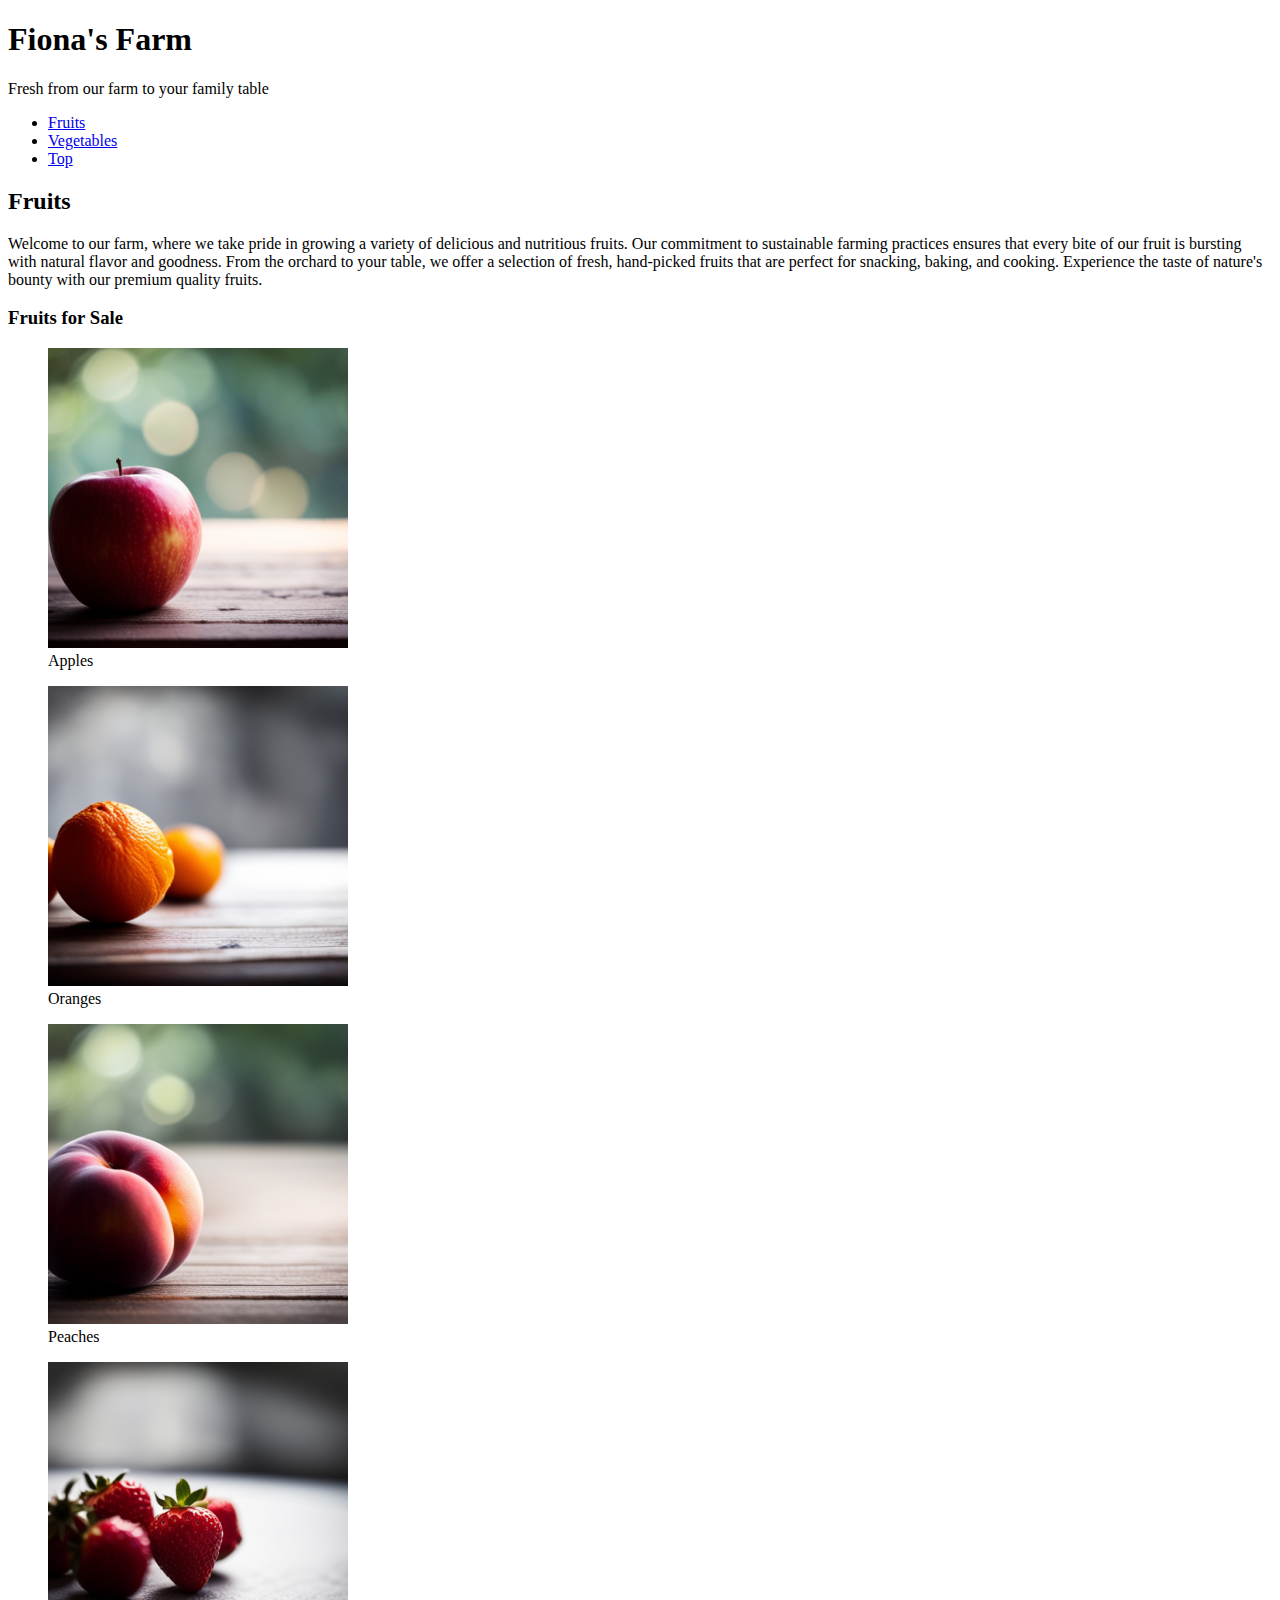
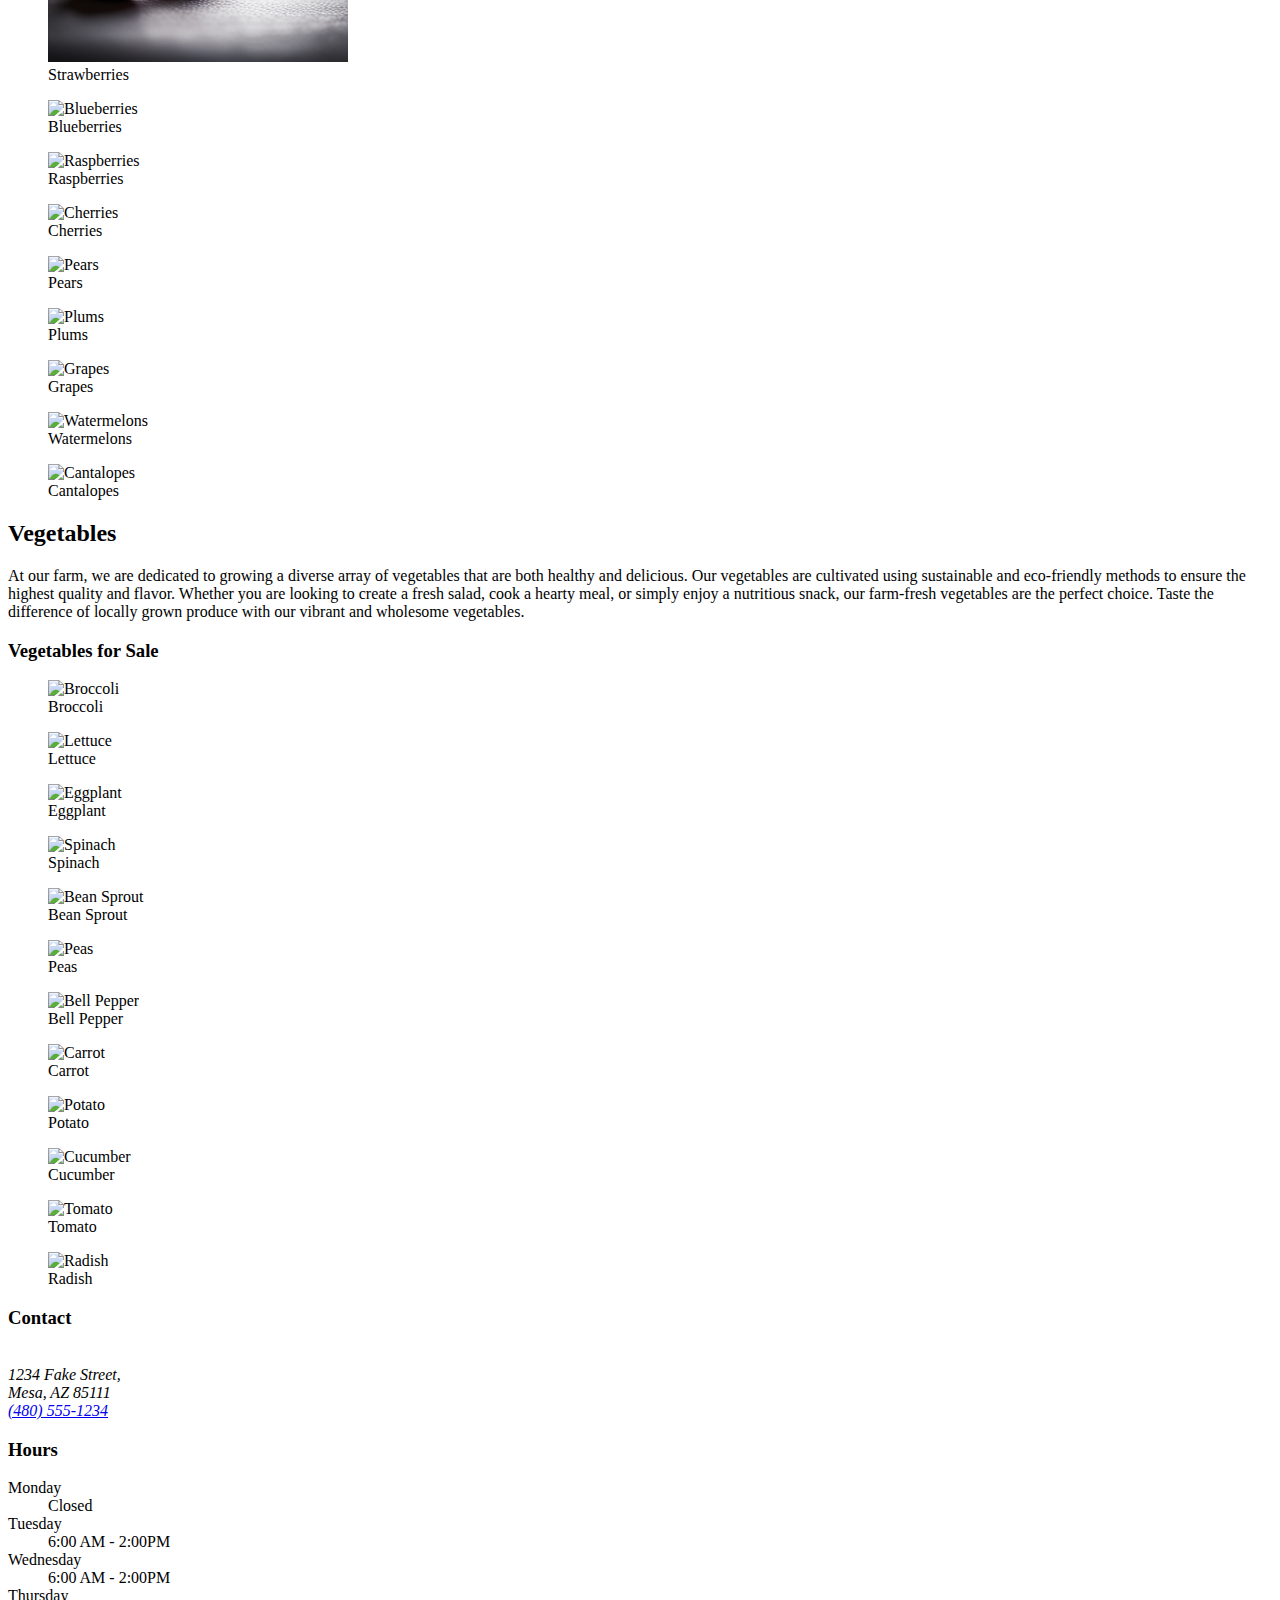
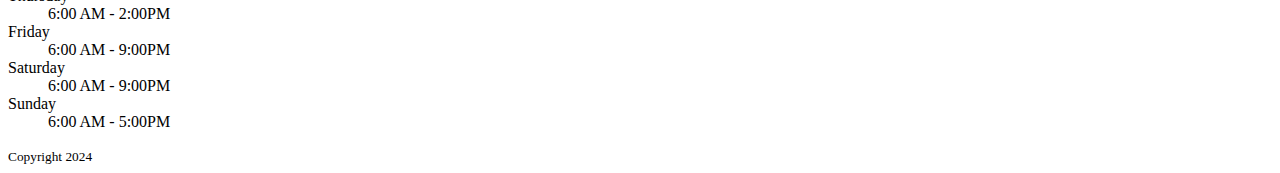
==== Farm.html @ fe6a4c39 "cantalopes" ====
<!DOCTYPE html>
<html lang="en">
<head>
    <meta charset="UTF-8">
    <meta name="viewport" content="width=device-width, initial-scale=1.0">
    <title>Document</title>
</head>
<body>
<header>
    <h1>Fiona's Farm</h1>
    <p>Fresh from our farm to your family table</p>
</header>
<nav>
    <ul>
        <li><a href="#">Fruits</a></li>
        <li><a href="#">Vegetables</a></li>
        <li><a href="#">Top</a></li>
    </ul>
</nav>

<main>
<section>
    <section>
        <h2>Fruits</h2>
        <p>Welcome to our farm, where we take pride in growing a variety of delicious and nutritious fruits. Our commitment to sustainable farming practices ensures that every bite of our fruit is bursting with natural flavor and goodness. From the orchard to your table, we offer a selection of fresh, hand-picked fruits that are perfect for snacking, baking, and cooking. Experience the taste of nature's bounty with our premium quality fruits.</p>

        <h3>Fruits for Sale</h3>
        <figure>
        <img src="apples.png" alt="Apples">
        <figcaption>Apples</figcaption>
        </figure>
        
        <figure>
            <img src="oranges.png" alt="Oranges">
            <figcaption> Oranges</figcaption>
        </figure>
        

        <figure>
            <img src="peaches.png" alt="Peaches">
            <figcaption> Peaches</figcaption>
        </figure>
        
        <figure>
            <img src="strawberries.png" alt="Strawberries">
            <figcaption> Strawberries</figcaption>
        </figure>
        
        <figure>
            <img src="Blueberries.png" alt="Blueberries">
            <figcaption> Blueberries</figcaption>
        </figure>
        
        <figure>
            <img src="Raspberries.png" alt="Raspberries">
            <figcaption> Raspberries</figcaption>
        </figure>
        
        <figure>
            <img src="Cherries.png" alt="Cherries">
            <figcaption> Cherries</figcaption>
        </figure>
        
        <figure>
            <img src="Pears.png" alt="Pears">
            <figcaption> Pears</figcaption>
        </figure>
        
        <figure>
            <img src="Plums.png" alt="Plums">
            <figcaption> Plums</figcaption>
        </figure>
        
        <figure>
            <img src="Grapes.png" alt="Grapes">
            <figcaption> Grapes</figcaption>
        </figure>
        
        <figure>
            <img src="Watermelons.png" alt="Watermelons">
            <figcaption> Watermelons</figcaption>
        </figure>
        
        <figure>
            <img src="Cantalopes.png" alt="Cantalopes">
            <figcaption> Cantalopes</figcaption>
        </figure>
        
    </section>
    <section>
        <h2>Vegetables</h2>
        <p>At our farm, we are dedicated to growing a diverse array of vegetables that are both healthy and delicious. Our vegetables are cultivated using sustainable and eco-friendly methods to ensure the highest quality and flavor. Whether you are looking to create a fresh salad, cook a hearty meal, or simply enjoy a nutritious snack, our farm-fresh vegetables are the perfect choice. Taste the difference of locally grown produce with our vibrant and wholesome vegetables.</p>

        <h3>Vegetables for Sale</h3>

        <figure>
            <img src="Broccoli.png" alt="Broccoli">
            <figcaption> Broccoli</figcaption>
        </figure>
        
        <figure>
            <img src="Lettuce.png" alt="Lettuce">
            <figcaption> Lettuce</figcaption>
        </figure>
        
        <figure>
            <img src="Eggplant.png" alt="Eggplant">
            <figcaption> Eggplant</figcaption>
        </figure>
        
        <figure>
            <img src="Spinach.png" alt="Spinach">
            <figcaption> Spinach</figcaption>
        </figure>
        
        <figure>
            <img src="Bean-Sprout.png" alt="Bean Sprout">
            <figcaption> Bean Sprout</figcaption>
        </figure>
        
        <figure>
            <img src="Peas.png" alt="Peas">
            <figcaption> Peas</figcaption>
        </figure>
        
        <figure>
            <img src="Bell-Pepper.png" alt="Bell Pepper">
            <figcaption> Bell Pepper</figcaption>
        </figure>
        
        <figure>
            <img src="Carrot.png" alt="Carrot">
            <figcaption> Carrot</figcaption>
        </figure>
        
        <figure>
            <img src="Potato.png" alt="Potato">
            <figcaption> Potato</figcaption>
        </figure>
        
        <figure>
            <img src="Cucumber.png" alt="Cucumber">
            <figcaption> Cucumber</figcaption>
        </figure>
        
        <figure>
            <img src="Tomato.png" alt="Tomato">
            <figcaption> Tomato</figcaption>
        </figure>
        
        <figure>
            <img src="Radish.png" alt="Radish">
            <figcaption> Radish</figcaption>
        </figure>
        </section>
</section>
</main>

<footer>
    
    <h3>Contact</h3><br>
    <address>1234 Fake Street,<br>
    Mesa, AZ 85111<br>
    <a href="tel:+14805551234">(480) 555-1234</a><br>
    </address>

    <h3>Hours</h3>
    <dl>
    <dt>Monday</dt> <dd>Closed</dd>
    <dt>Tuesday</dt> <dd>6:00 AM - 2:00PM</dd>
    <dt>Wednesday</dt> <dd>6:00 AM - 2:00PM</dd>
    <dt>Thursday</dt> <dd>6:00 AM - 2:00PM</dd>
    <dt>Friday</dt> <dd>6:00 AM - 9:00PM</dd>
    <dt>Saturday</dt> <dd>6:00 AM - 9:00PM</dd>
    <dt>Sunday</dt> <dd>6:00 AM - 5:00PM</dd>
    </dl>
    <small>Copyright 2024</small>
</footer>
</body>
</html>
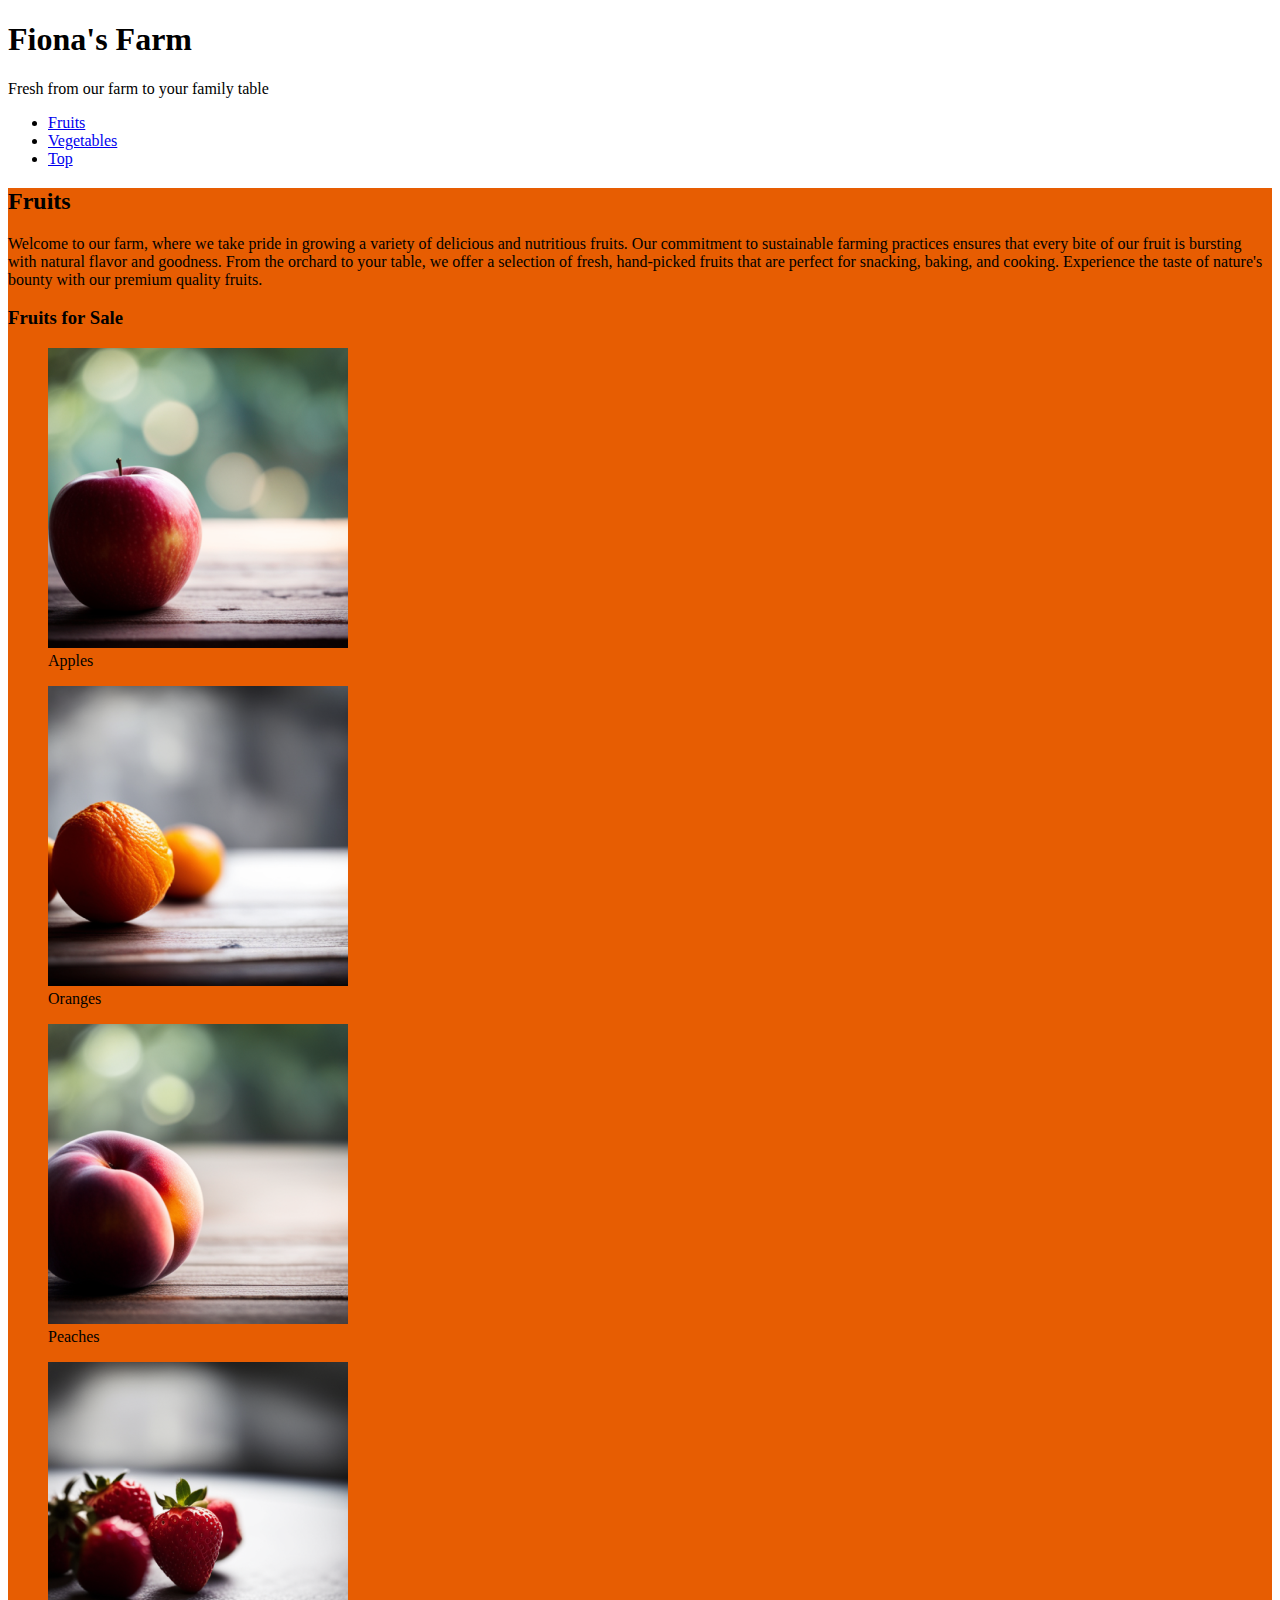
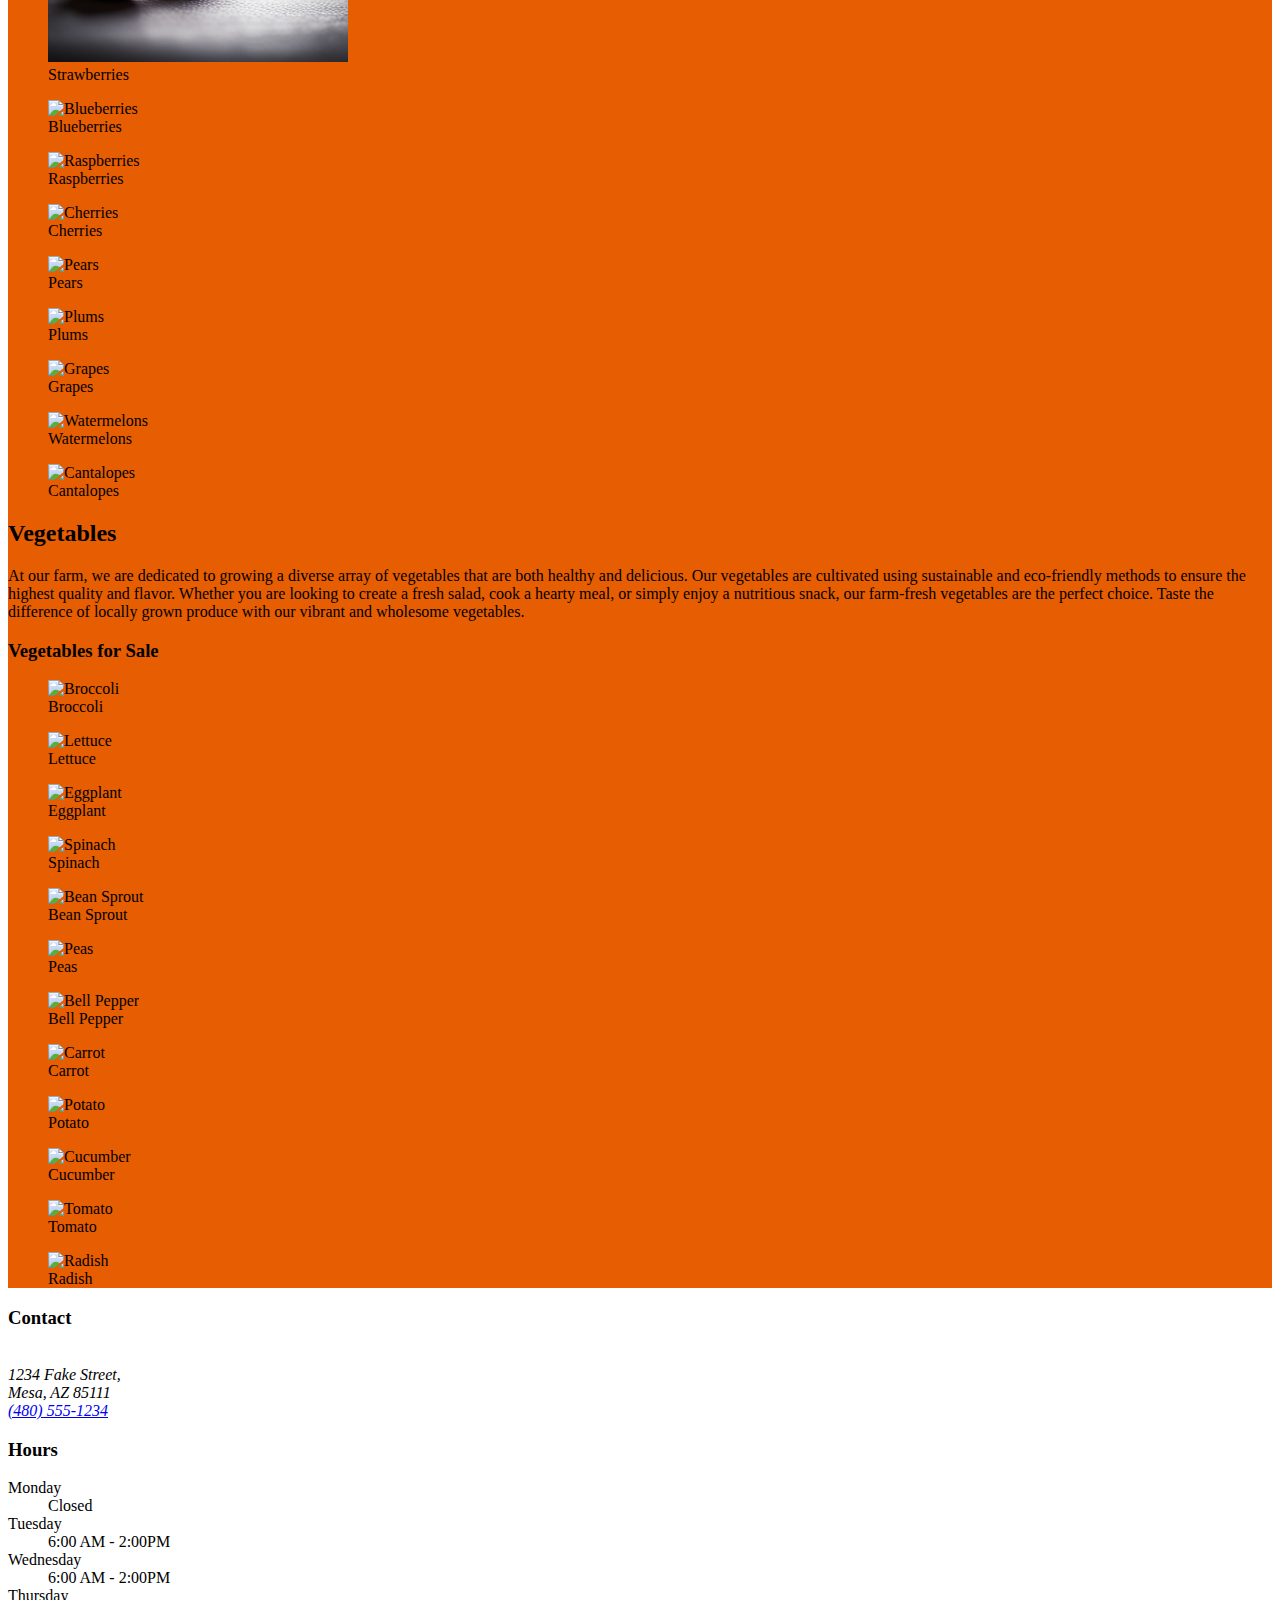
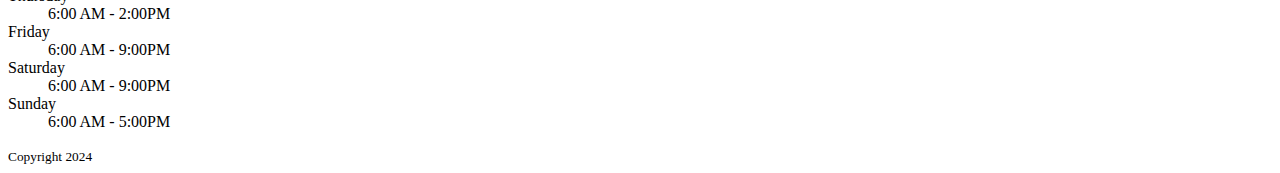
==== commit c6370bbc: "stylesheet" ====
--- a/Farm.html
+++ b/Farm.html
@@ -4,6 +4,8 @@
     <meta charset="UTF-8">
     <meta name="viewport" content="width=device-width, initial-scale=1.0">
     <title>Document</title>
+
+    <link rel="stylesheet" href="styles.css">
 </head>
 <body>
 <header>
--- a/styles.css
+++ b/styles.css
@@ -0,0 +1,44 @@
+:root{
+    --body-fonts: @import url('https://fonts.googleapis.com/css2?family=Habibi&family=Irish+Grover&display=swap');
+
+    --Green: #06A816;
+    --Orange: #E75D02;
+    --Black: #000000;
+    --White: #ffffff;
+
+    --h1: 2.5em;
+    --h2: 1.75em;
+    --h3: 1.25em;
+    --text: 1.25em;
+}
+@font-face {
+    font-family: 'Habibi';
+    font-style: normal;
+    font-weight: 400;
+    font-display: swap;
+    src: url(https://fonts.gstatic.com/s/habibi/v21/CSR-4zFWkuqcTTNyTRhf.woff2) format('woff2');
+    unicode-range: U+0000-00FF, U+0131, U+0152-0153, U+02BB-02BC, U+02C6, U+02DA, U+02DC, U+0304, U+0308, U+0329, U+2000-206F, U+20AC, U+2122, U+2191, U+2193, U+2212, U+2215, U+FEFF, U+FFFD;
+}
+@font-face {
+    font-family: 'Irish-Grover';
+    font-style: normal;
+    font-weight: 400;
+    font-display: swap;
+    src: url(https://fonts.gstatic.com/s/irishgrover/v23/buExpoi6YtLz2QW7LA4flVgv__RP.woff2) format('woff2');
+    unicode-range: U+0000-00FF, U+0131, U+0152-0153, U+02BB-02BC, U+02C6, U+02DA, U+02DC, U+0304, U+0308, U+0329, U+2000-206F, U+20AC, U+2122, U+2191, U+2193, U+2212, U+2215, U+FEFF, U+FFFD;
+}
+
+body{
+    font-family: Habibi;
+}
+h1, h2, h3{
+    font-family: Irish-Grover;
+}
+
+main{
+    background-color: var(--Orange);
+}
+
+
+
+ 
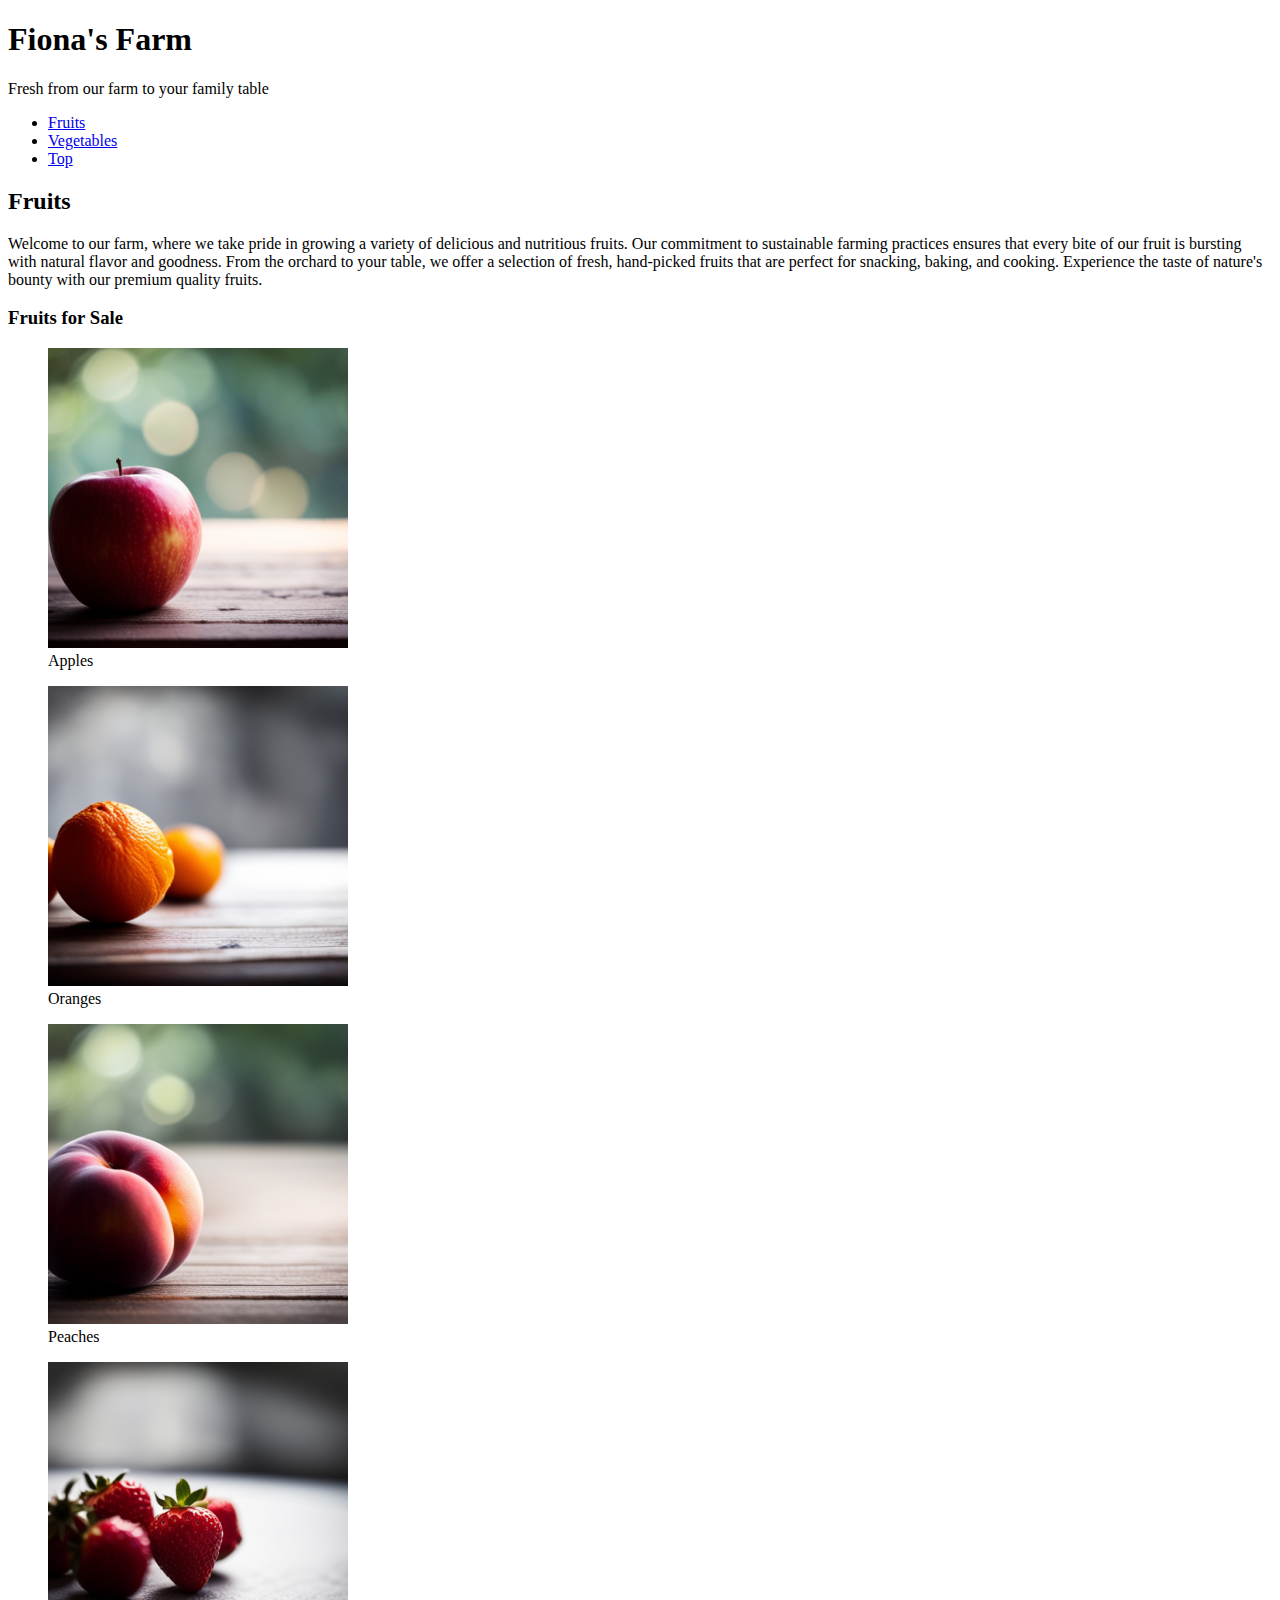
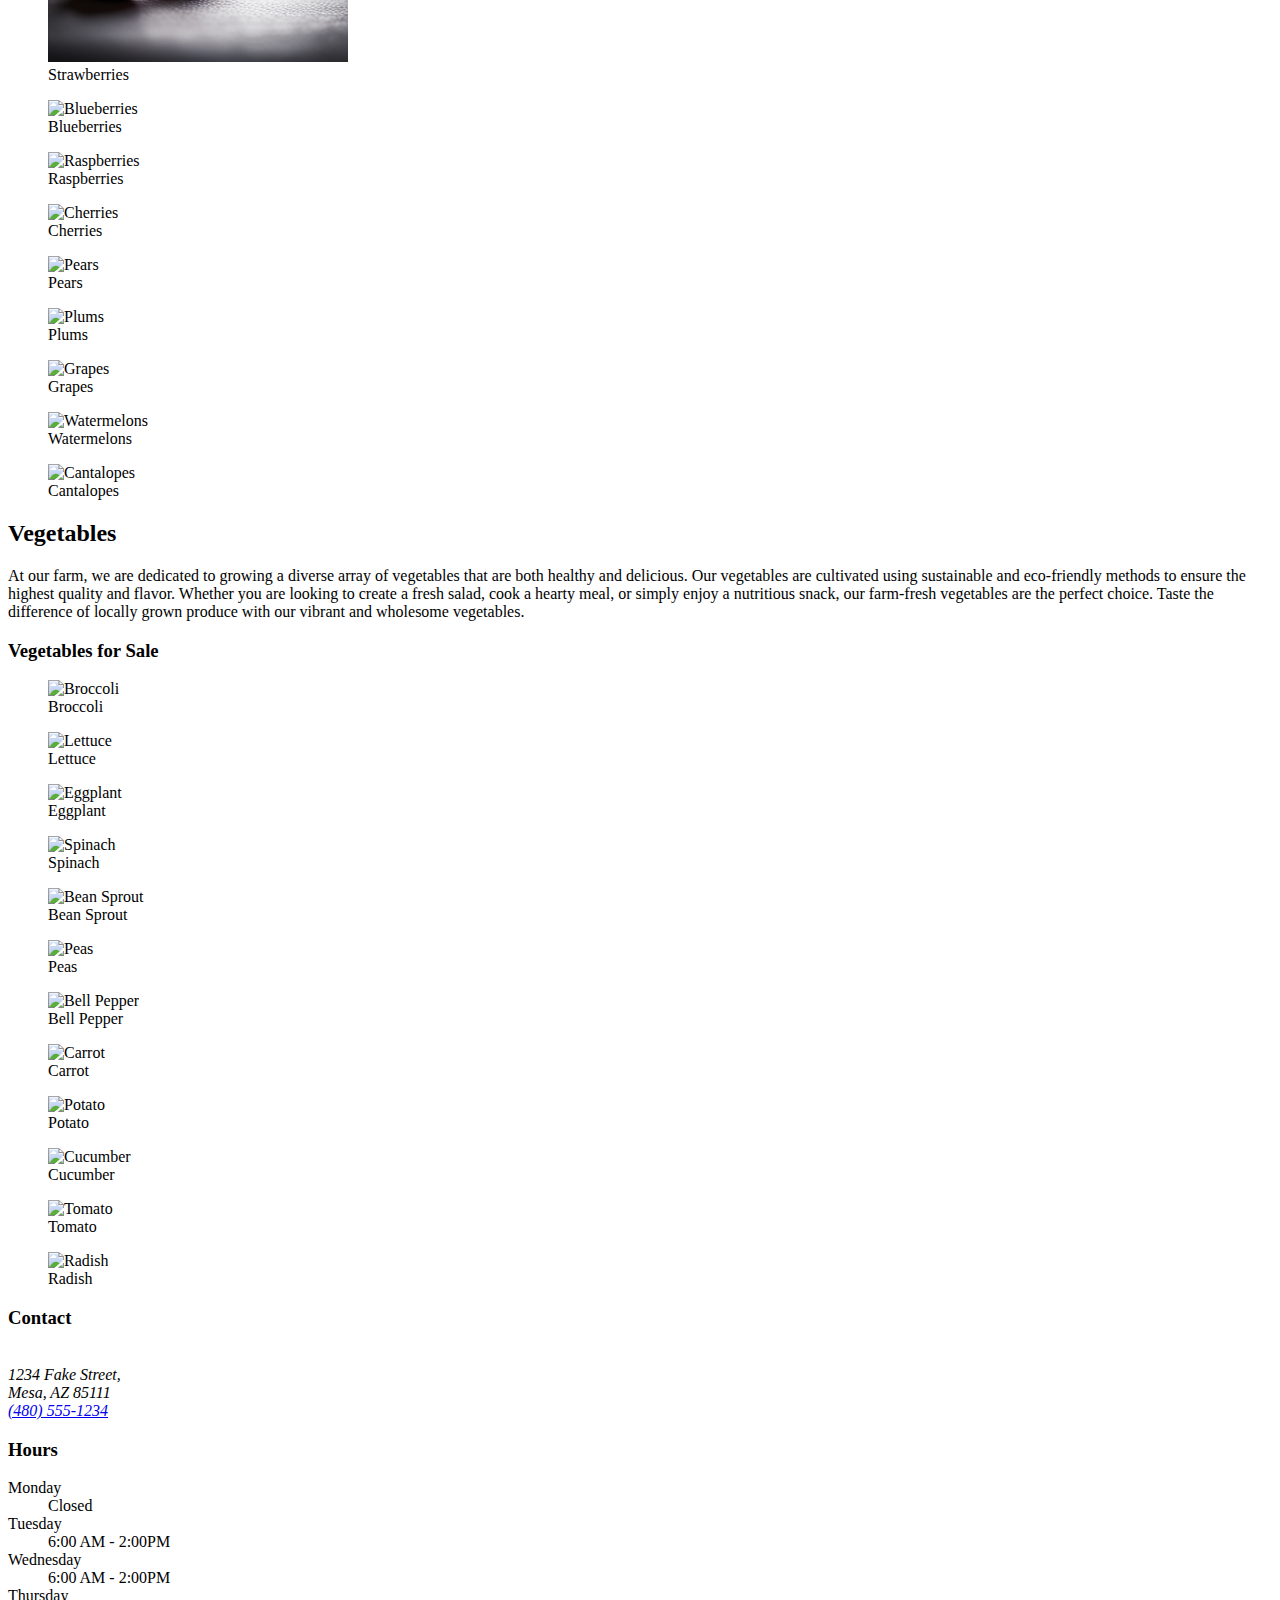
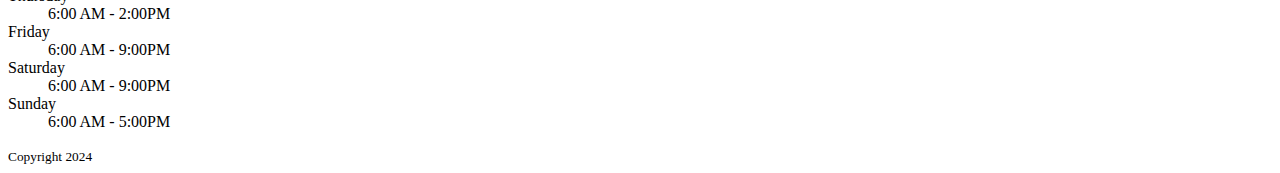
==== commit 4571be03: "header" ====
--- a/Farm.html
+++ b/Farm.html
@@ -11,15 +11,14 @@
 <header>
     <h1>Fiona's Farm</h1>
     <p>Fresh from our farm to your family table</p>
+    <nav>
+        <ul>
+            <li><a href="#">Fruits</a></li>
+            <li><a href="#">Vegetables</a></li>
+            <li><a href="#">Top</a></li>
+        </ul>
+    </nav>
 </header>
-<nav>
-    <ul>
-        <li><a href="#">Fruits</a></li>
-        <li><a href="#">Vegetables</a></li>
-        <li><a href="#">Top</a></li>
-    </ul>
-</nav>
-
 <main>
 <section>
     <section>
--- a/styles.css
+++ b/styles.css
@@ -27,18 +27,37 @@
     src: url(https://fonts.gstatic.com/s/irishgrover/v23/buExpoi6YtLz2QW7LA4flVgv__RP.woff2) format('woff2');
     unicode-range: U+0000-00FF, U+0131, U+0152-0153, U+02BB-02BC, U+02C6, U+02DA, U+02DC, U+0304, U+0308, U+0329, U+2000-206F, U+20AC, U+2122, U+2191, U+2193, U+2212, U+2215, U+FEFF, U+FFFD;
 }
-
+@media screen and (min-width: 1440px){
 body{
     font-family: Habibi;
 }
 h1, h2, h3{
     font-family: Irish-Grover;
 }
-
-main{
+h1{
+    font-weight: 2.5em;
+}
+h2{
+    font-weight: 1.75em;
+}
+h3, text{
+    font-weight: 1.25em;
+}
+header{
+    background-color: var(--Green);
+    color: var(--White);
+}
+nav ul{
+    display: flex;
+    float: right;
     background-color: var(--Orange);
+    color: var(--White);
 }
 
 
 
+
+}
+
+
  
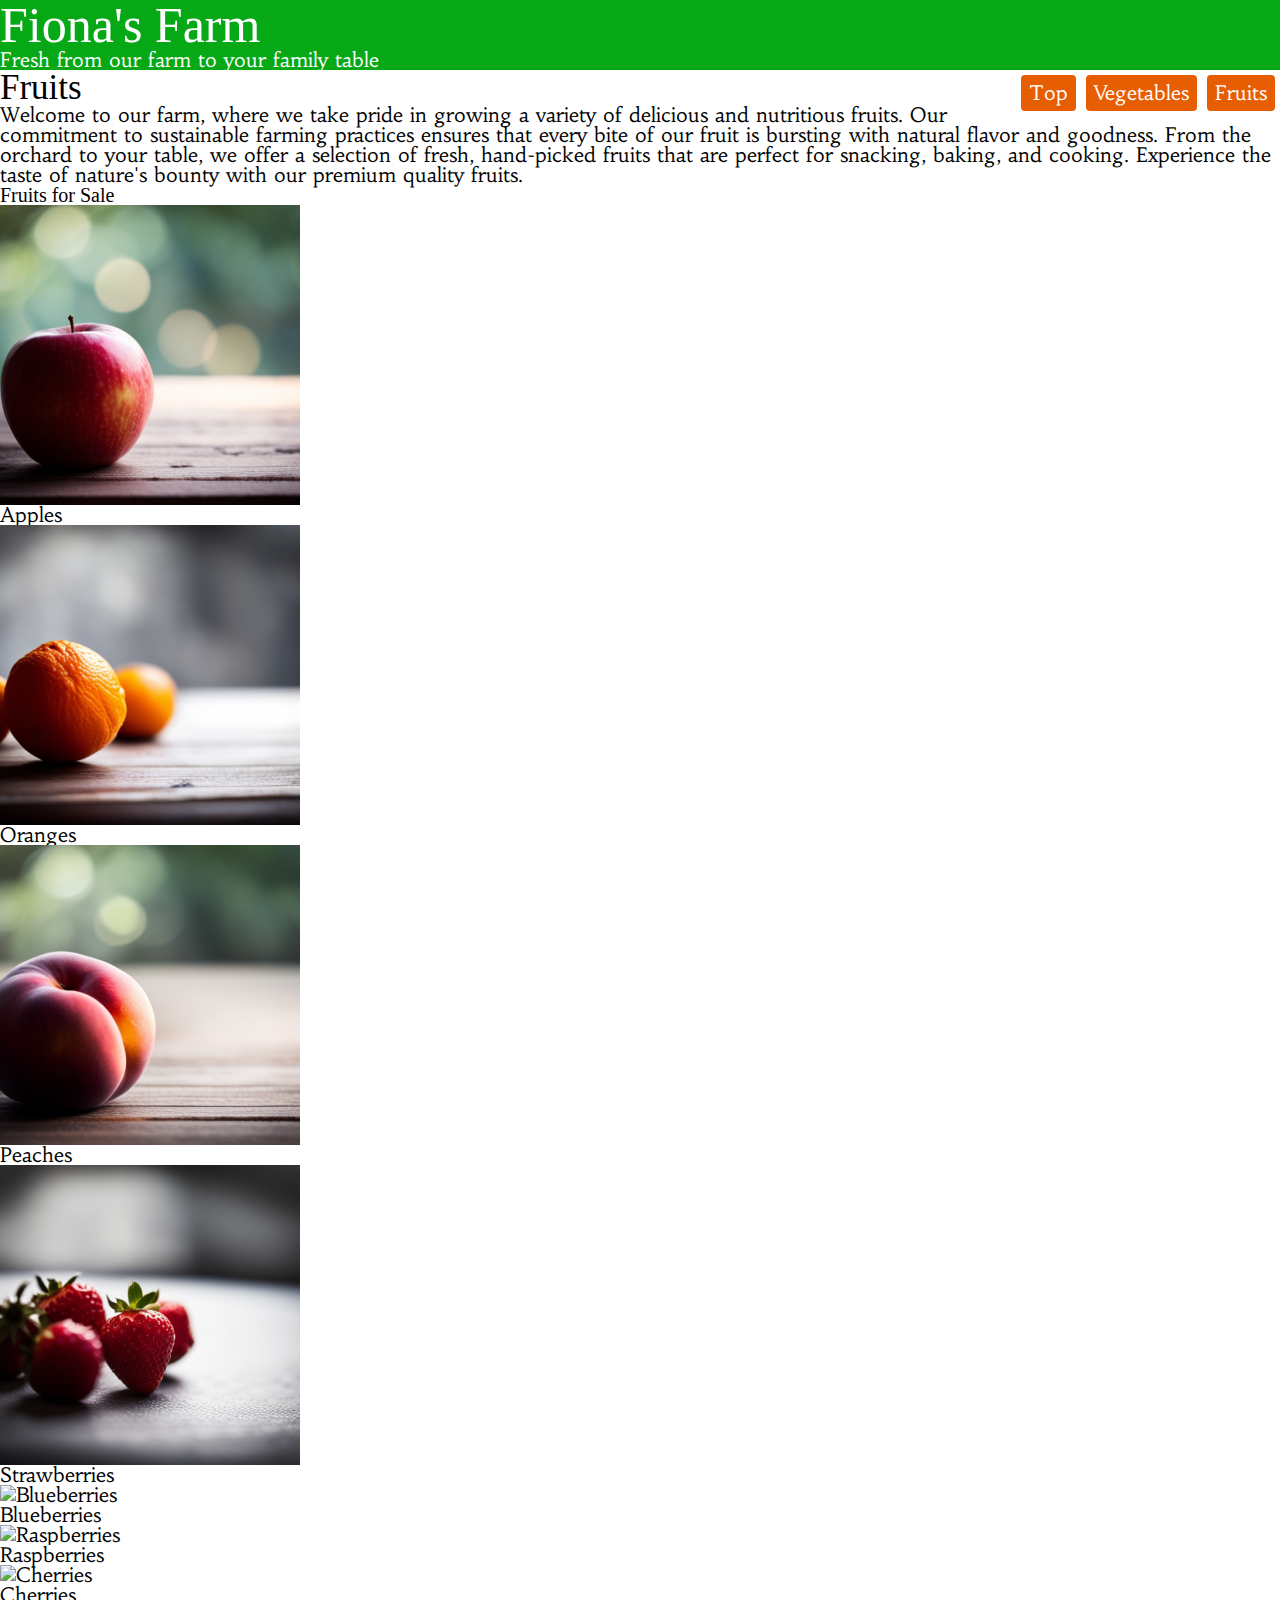
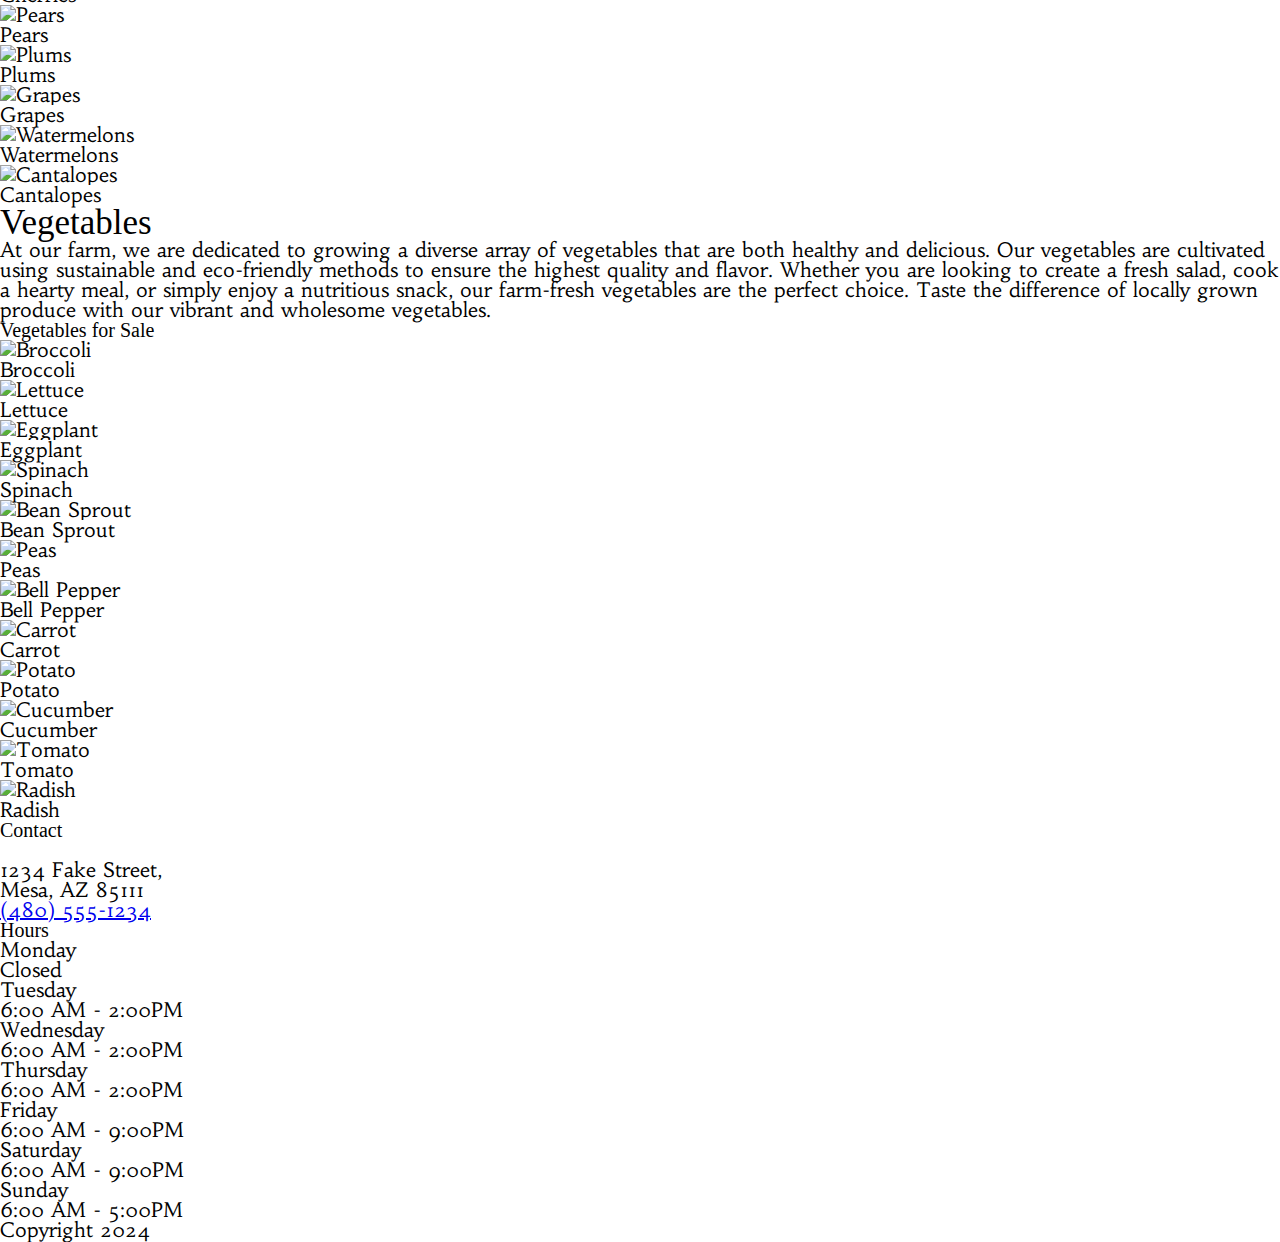
==== commit 4fd03d0e: "nav" ====
--- a/Farm.html
+++ b/Farm.html
@@ -13,14 +13,14 @@
     <p>Fresh from our farm to your family table</p>
     <nav>
         <ul>
-            <li><a href="#">Fruits</a></li>
-            <li><a href="#">Vegetables</a></li>
-            <li><a href="#">Top</a></li>
+            <li><a class="top" href="#">Fruits</a></li>
+            <li><a class="top" href="#">Vegetables</a></li>
+            <li><a class="btm" href="#">Top</a></li>
         </ul>
     </nav>
 </header>
 <main>
-<section>
+
     <section>
         <h2>Fruits</h2>
         <p>Welcome to our farm, where we take pride in growing a variety of delicious and nutritious fruits. Our commitment to sustainable farming practices ensures that every bite of our fruit is bursting with natural flavor and goodness. From the orchard to your table, we offer a selection of fresh, hand-picked fruits that are perfect for snacking, baking, and cooking. Experience the taste of nature's bounty with our premium quality fruits.</p>
@@ -154,7 +154,7 @@
             <figcaption> Radish</figcaption>
         </figure>
         </section>
-</section>
+
 </main>
 
 <footer>
--- a/styles.css
+++ b/styles.css
@@ -1,16 +1,71 @@
-:root{
-    --body-fonts: @import url('https://fonts.googleapis.com/css2?family=Habibi&family=Irish+Grover&display=swap');
+/* -------------------- IMPORTED FONTS -------------------- */
+@import url('https://fonts.googleapis.com/css2?family=Habibi&family=Irish+Grover&display=swap');
 
-    --Green: #06A816;
-    --Orange: #E75D02;
-    --Black: #000000;
-    --White: #ffffff;
+/*-------------------- CSS RESET --------------------*/
+/* http://meyerweb.com/eric/tools/css/reset/
+v2.0 | 20110126
+License: none (public domain)
+*/
+html, body, div, span, applet, object, iframe,
+h1, h2, h3, h4, h5, h6, p, blockquote, pre,
+a, abbr, acronym, address, big, cite, code,
+del, dfn, em, img, ins, kbd, q, s, samp,
+small, strike, strong, sub, sup, tt, var,
+b, u, i, center,
+dl, dt, dd, ol, ul, li,
+fieldset, form, label, legend,
+table, caption, tbody, tfoot, thead, tr, th, td,
+article, aside, canvas, details, embed,
+figure, figcaption, footer, header, hgroup, 
+menu, nav, output, ruby, section, summary,
+time, mark, audio, video {
+    margin: 0;
+    padding: 0;
+    border: 0;
+    font-size: 100%;
+    font: inherit;
+    vertical-align: baseline;
+}
 
-    --h1: 2.5em;
-    --h2: 1.75em;
-    --h3: 1.25em;
-    --text: 1.25em;
+article, aside, details, figcaption, figure, 
+footer, header, hgroup, menu, nav, section {
+    display: block;
 }
+body {
+    line-height: 1;
+}
+ol, ul {
+    list-style: none;
+}
+blockquote, q {
+    quotes: none;
+}
+blockquote:before, blockquote:after,
+q:before, q:after {
+    content: '';
+    content: none;
+}
+table {
+    border-collapse: collapse;
+    border-spacing: 0;
+}
+
+
+/* -------------------- ROOT VARIABLES  -------------------- */
+:root {
+    font-family: "Habibi", serif;
+    font-size: 1.25em;
+    --green:#06A816;
+    --orange:#E75D02;
+    --black:#000000;
+    --white:#ffffff;
+}
+
+/* --------------------GLOBAL STYLES (mobile first/small) --------------------*/
+body {
+    min-width: 428px;
+}
+
 @font-face {
     font-family: 'Habibi';
     font-style: normal;
@@ -27,37 +82,44 @@
     src: url(https://fonts.gstatic.com/s/irishgrover/v23/buExpoi6YtLz2QW7LA4flVgv__RP.woff2) format('woff2');
     unicode-range: U+0000-00FF, U+0131, U+0152-0153, U+02BB-02BC, U+02C6, U+02DA, U+02DC, U+0304, U+0308, U+0329, U+2000-206F, U+20AC, U+2122, U+2191, U+2193, U+2212, U+2215, U+FEFF, U+FFFD;
 }
-@media screen and (min-width: 1440px){
 body{
-    font-family: Habibi;
+    font-family: habibi;
 }
 h1, h2, h3{
     font-family: Irish-Grover;
 }
 h1{
-    font-weight: 2.5em;
+    font-size: 2.5em;
 }
 h2{
-    font-weight: 1.75em;
+    font-size: 1.75em;
 }
-h3, text{
-    font-weight: 1.25em;
+h3 p{
+    font-size: 1.25em;
 }
 header{
-    background-color: var(--Green);
-    color: var(--White);
+    background-color: var(--green);
+    color: var(--white);
 }
-nav ul{
-    display: flex;
+nav a{
+    display: block;
     float: right;
-    background-color: var(--Orange);
-    color: var(--White);
+    background-color: var(--orange);
+    text-decoration: none;
+    padding: 8px;
+    border-radius: 4px;
+    color: var(--white);
+    margin: 5px;
+}
+nav a .top{
+    padding: 8px, 20px;
+}
+
+figure img{
+    display: grid;
+    grid-template-columns: auto auto;
 }
 
 
 
-
-}
-
-
  
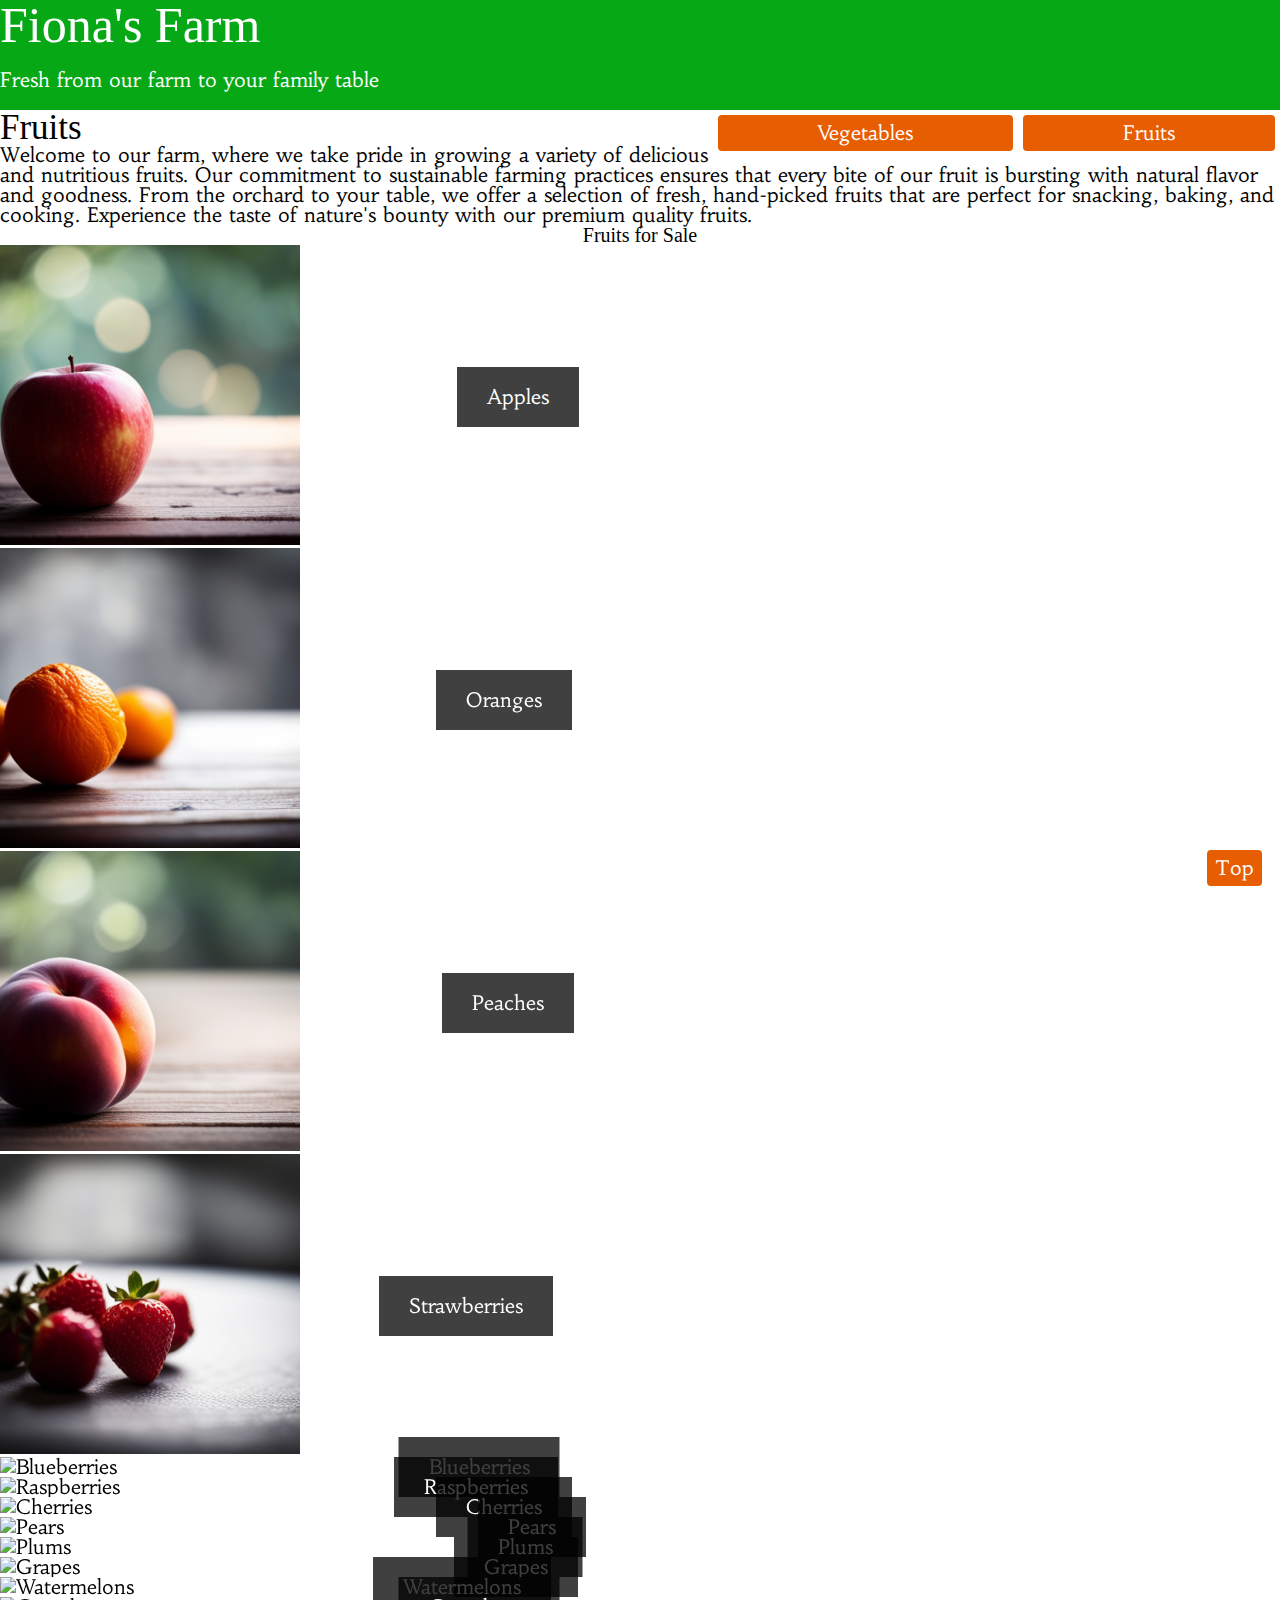
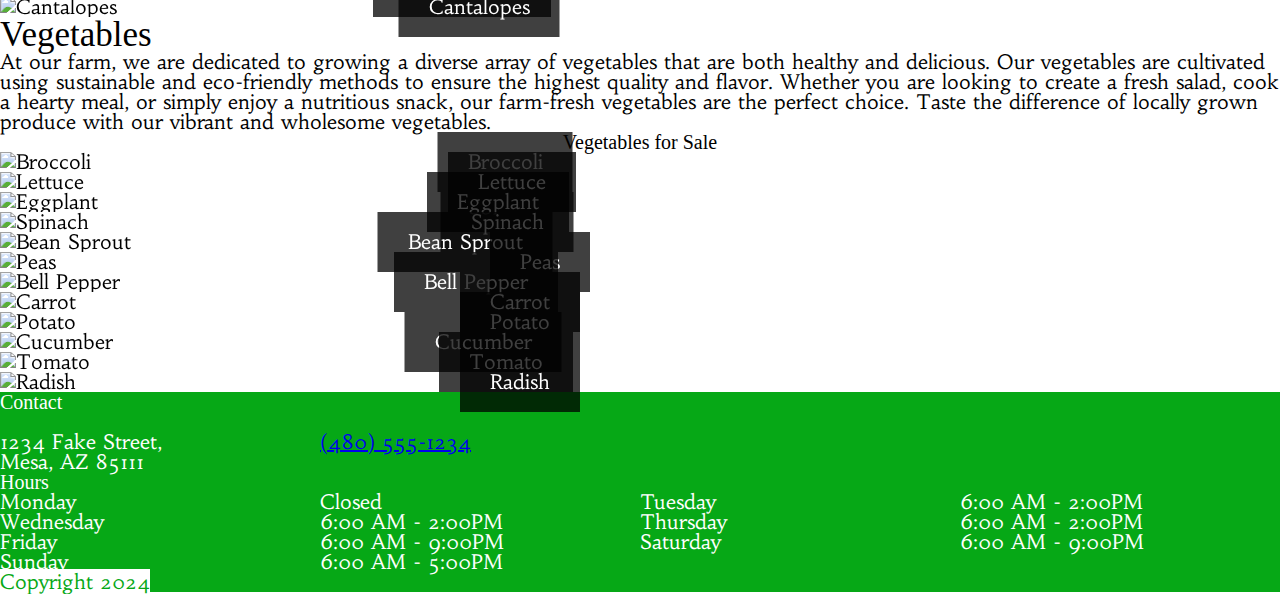
==== commit 6a1f8696: "lots of changes" ====
--- a/Farm.html
+++ b/Farm.html
@@ -11,6 +11,7 @@
 <header>
     <h1>Fiona's Farm</h1>
     <p>Fresh from our farm to your family table</p>
+</header>
     <nav>
         <ul>
             <li><a class="top" href="#">Fruits</a></li>
@@ -18,10 +19,10 @@
             <li><a class="btm" href="#">Top</a></li>
         </ul>
     </nav>
-</header>
+
 <main>
 
-    <section>
+    <section class="fruits">
         <h2>Fruits</h2>
         <p>Welcome to our farm, where we take pride in growing a variety of delicious and nutritious fruits. Our commitment to sustainable farming practices ensures that every bite of our fruit is bursting with natural flavor and goodness. From the orchard to your table, we offer a selection of fresh, hand-picked fruits that are perfect for snacking, baking, and cooking. Experience the taste of nature's bounty with our premium quality fruits.</p>
 
@@ -88,7 +89,7 @@
         </figure>
         
     </section>
-    <section>
+    <section class="vegetables">
         <h2>Vegetables</h2>
         <p>At our farm, we are dedicated to growing a diverse array of vegetables that are both healthy and delicious. Our vegetables are cultivated using sustainable and eco-friendly methods to ensure the highest quality and flavor. Whether you are looking to create a fresh salad, cook a hearty meal, or simply enjoy a nutritious snack, our farm-fresh vegetables are the perfect choice. Taste the difference of locally grown produce with our vibrant and wholesome vegetables.</p>
 
@@ -165,15 +166,15 @@
     <a href="tel:+14805551234">(480) 555-1234</a><br>
     </address>
 
-    <h3>Hours</h3>
+    <h3 class="hours">Hours</h3>
     <dl>
-    <dt>Monday</dt> <dd>Closed</dd>
-    <dt>Tuesday</dt> <dd>6:00 AM - 2:00PM</dd>
-    <dt>Wednesday</dt> <dd>6:00 AM - 2:00PM</dd>
-    <dt>Thursday</dt> <dd>6:00 AM - 2:00PM</dd>
-    <dt>Friday</dt> <dd>6:00 AM - 9:00PM</dd>
-    <dt>Saturday</dt> <dd>6:00 AM - 9:00PM</dd>
-    <dt>Sunday</dt> <dd>6:00 AM - 5:00PM</dd>
+        <dt>Monday</dt> <dd>Closed</dd>
+        <dt>Tuesday</dt> <dd>6:00 AM - 2:00PM</dd>
+        <dt>Wednesday</dt> <dd>6:00 AM - 2:00PM</dd>
+        <dt>Thursday</dt> <dd>6:00 AM - 2:00PM</dd>
+        <dt>Friday</dt> <dd>6:00 AM - 9:00PM</dd>
+        <dt>Saturday</dt> <dd>6:00 AM - 9:00PM</dd>
+        <dt>Sunday</dt> <dd>6:00 AM - 5:00PM</dd>
     </dl>
     <small>Copyright 2024</small>
 </footer>
--- a/styles.css
+++ b/styles.css
@@ -101,25 +101,73 @@
     background-color: var(--green);
     color: var(--white);
 }
+header p{
+    padding: 20px 0px;
+}
 nav a{
     display: block;
     float: right;
     background-color: var(--orange);
     text-decoration: none;
-    padding: 8px;
+    padding: 8px 100px;
     border-radius: 4px;
     color: var(--white);
     margin: 5px;
+    border-style: solid;
+    border-color: var(--white);
 }
-nav a .top{
-    padding: 8px, 20px;
+nav{
+    background-color: var(--green);
+}
+nav ul .btm{
+    position: fixed;
+    right: 1%;
+    bottom: 1%;
+    padding: 8px;
+}
+figure{
+    position: relative;
+}
+.friuts figure{
+    display: grid;
+    grid-template-columns: 1fr 1fr 1fr 1fr;
+    grid-auto-rows: 1fr;
+}
+figure figcaption{
+    position: absolute;
+    top: 50%;
+    right: 50%;
+    transform: translate(-50%, -50%);
 }
 
-figure img{
+figcaption{
+
+    background-color: rgb(0, 0, 0, 75%);
+    color: var(--white);
+    padding: 20px 30px;
+}
+section h3{
+    text-align: center;
+}
+
+footer{
+    background-color: var(--green);
+    color: var(--white);
+}
+footer h3, address, dl{
     display: grid;
-    grid-template-columns: auto auto;
+    grid-template-columns: 1fr 1fr 1fr 1fr;
+}
+footer .hours{
+    align-self: start;
+    grid-column: 1 / 4;
 }
 
 
+footer small{
+    text-align: center;
+    background-color: var(--white);
+    color: var(--green);
+}
 
  
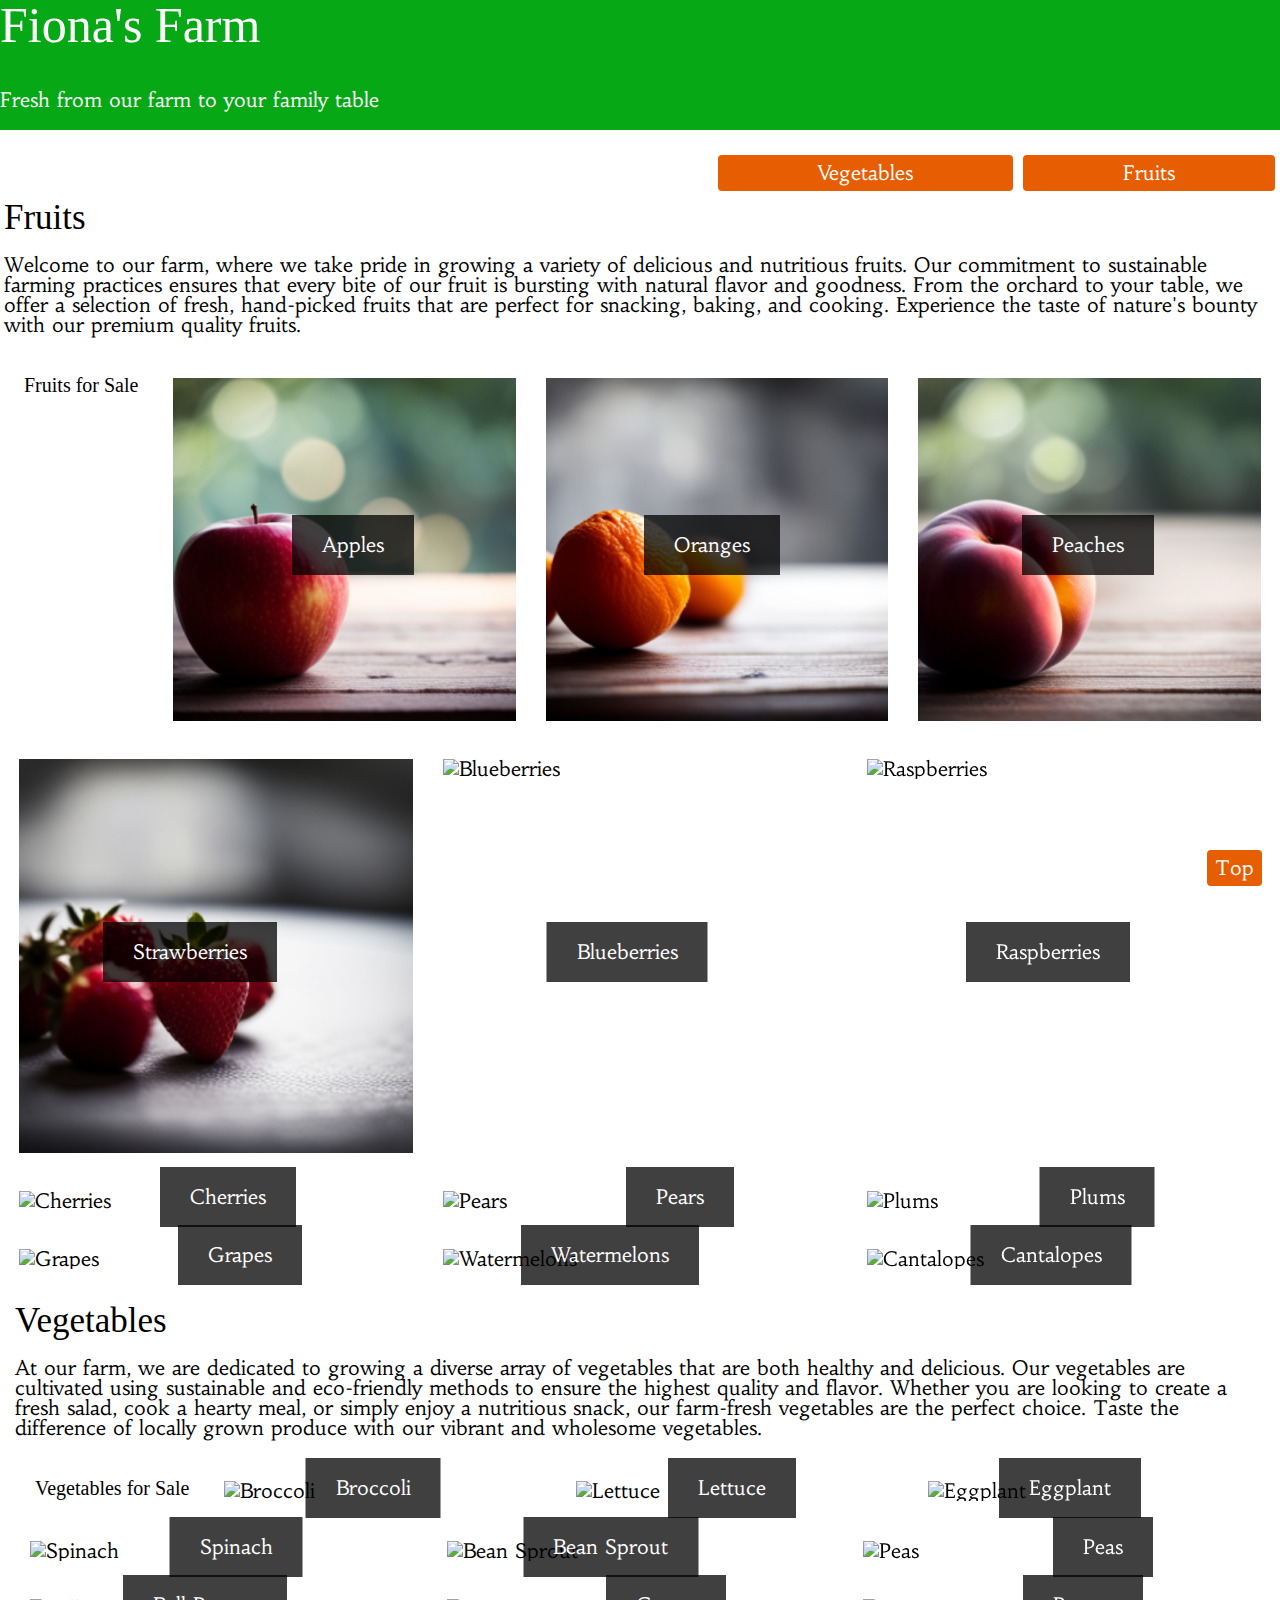
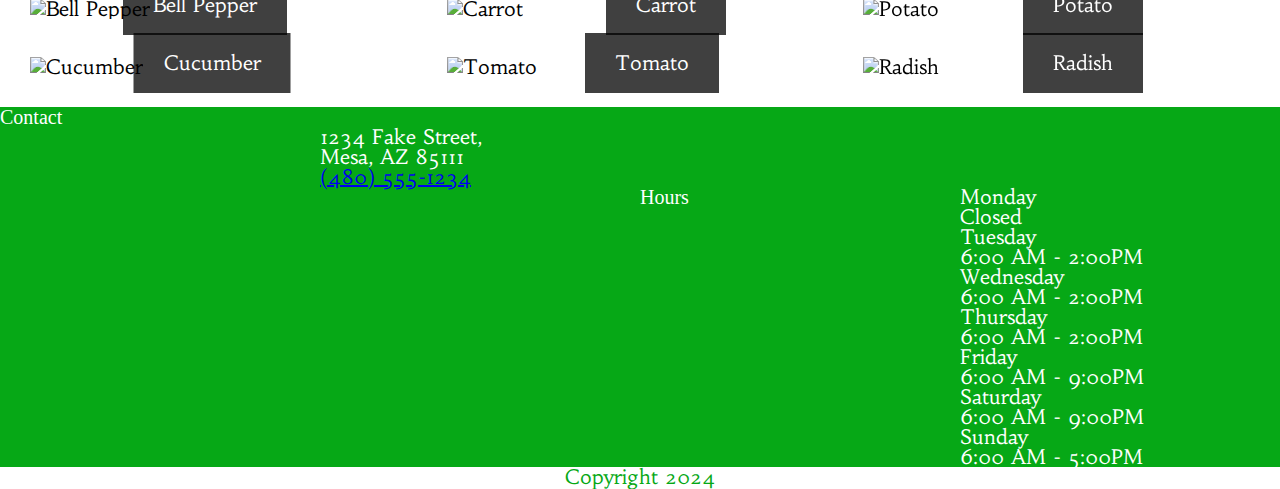
==== commit 2472332e: "grid" ====
--- a/Farm.html
+++ b/Farm.html
@@ -14,8 +14,8 @@
 </header>
     <nav>
         <ul>
-            <li><a class="top" href="#">Fruits</a></li>
-            <li><a class="top" href="#">Vegetables</a></li>
+            <li><a href="#">Fruits</a></li>
+            <li><a href="#">Vegetables</a></li>
             <li><a class="btm" href="#">Top</a></li>
         </ul>
     </nav>
@@ -160,7 +160,7 @@
 
 <footer>
     
-    <h3>Contact</h3><br>
+    <h3 class="contact">Contact</h3><br>
     <address>1234 Fake Street,<br>
     Mesa, AZ 85111<br>
     <a href="tel:+14805551234">(480) 555-1234</a><br>
--- a/styles.css
+++ b/styles.css
@@ -104,8 +104,9 @@
 header p{
     padding: 20px 0px;
 }
+
 nav a{
-    display: block;
+    
     float: right;
     background-color: var(--orange);
     text-decoration: none;
@@ -116,9 +117,7 @@
     border-style: solid;
     border-color: var(--white);
 }
-nav{
-    background-color: var(--green);
-}
+
 nav ul .btm{
     position: fixed;
     right: 1%;
@@ -128,15 +127,29 @@
 figure{
     position: relative;
 }
-.friuts figure{
-    display: grid;
-    grid-template-columns: 1fr 1fr 1fr 1fr;
-    grid-auto-rows: 1fr;
+.fruits{
+    display: inline-flex;
+    flex-wrap: wrap;
+    padding: 4px;
+}
+.vegetables{
+    display: flex;
+    flex-wrap: wrap;
+    padding: 15px;
+}
+figure{
+    flex: 25%;
+    padding: 15px;
+}
+figure img{
+    margin-top: 8px;
+    vertical-align: middle;
+    width: 100%;
 }
 figure figcaption{
     position: absolute;
     top: 50%;
-    right: 50%;
+    right: 15%;
     transform: translate(-50%, -50%);
 }
 
@@ -147,27 +160,42 @@
     padding: 20px 30px;
 }
 section h3{
+    display: block;
     text-align: center;
-}
-
+    margin: 20px;
+}
+
+p{
+    margin: 20px 0px;
+}
 footer{
     background-color: var(--green);
     color: var(--white);
 }
-footer h3, address, dl{
+footer {
     display: grid;
     grid-template-columns: 1fr 1fr 1fr 1fr;
+    grid-template-rows: 1fr;
+}
+footer .contact{
+    grid-column: 1 / 4;
+}
+footer address{
+    grid-column: 2 / 4;
 }
 footer .hours{
-    align-self: start;
-    grid-column: 1 / 4;
-}
-
+    grid-column: 3 / 4;
+}
+footer dl{
+    grid-column: 4 / 4;
+}
 
 footer small{
+    grid-column: span 4 / 5;
     text-align: center;
     background-color: var(--white);
     color: var(--green);
+    width: 100%;
 }
 
  
